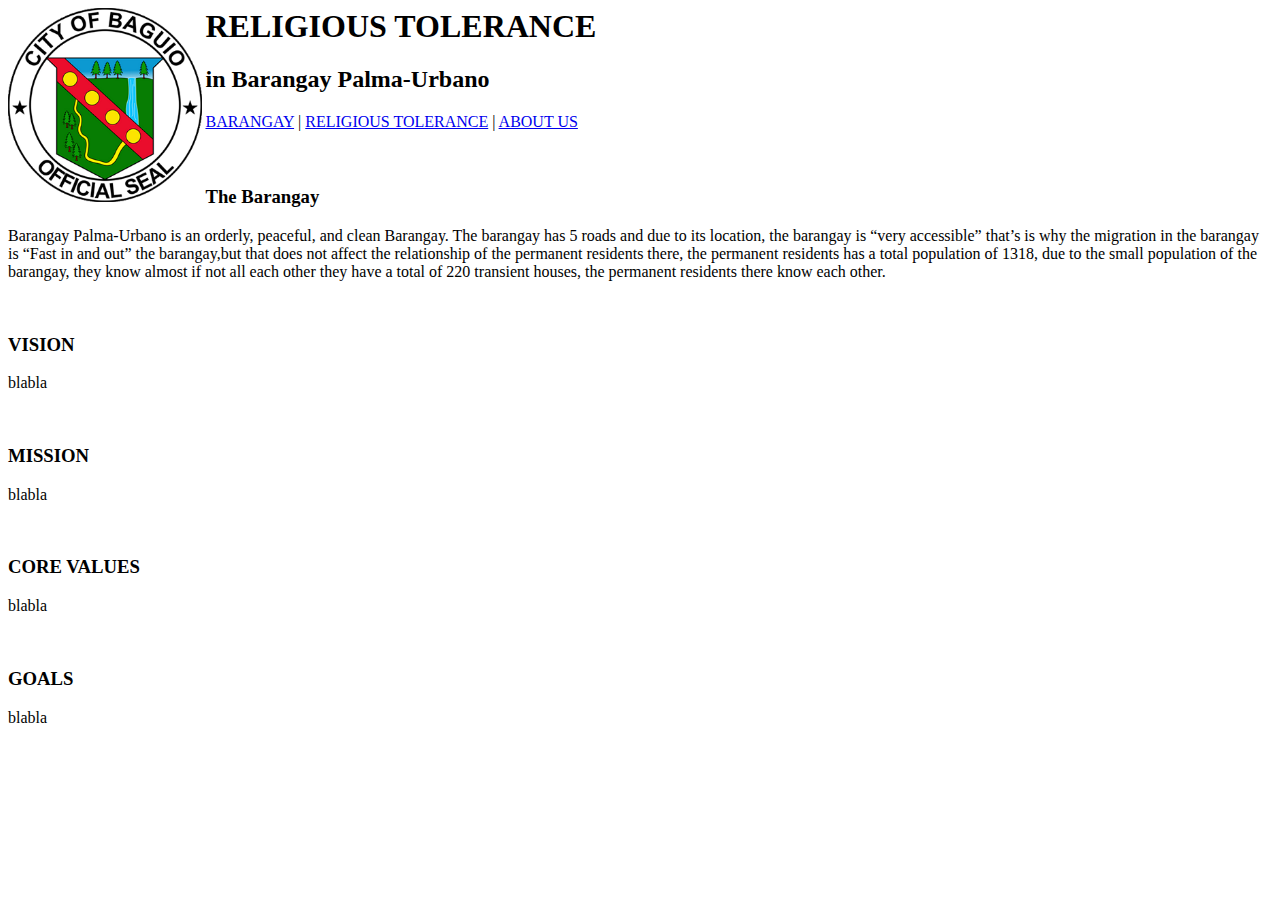
==== ADVOCACY-1/index.html @ 6e7e284a "Add files via upload" ====
<html>
    <head>
        <title>ADVOCACY 1: RELIGIOUS TOLERANCE</title>
    </head>
	
	<!--https://www.youtube.com/watch?v=2sxz1duInsk-->
	<!--https://www.w3schools.com/w3css/w3css_intro.asp-->
    
	<header>
        <div class="cont"> 
            <!--LOGO and TITLE-->
            <h1 class="header">RELIGIOUS TOLERANCE<img src="images/logo.png" height="22%" align="left" />
            </h1><h2>in Barangay Palma-Urbano</h2>
            <!--NAVIGATION-->
            <nav>
               <a href="index.html">BARANGAY</a> |
               <a href="links/religious.html">RELIGIOUS TOLERANCE</a> |
               <a href="links/about.html">ABOUT US</a>
            </nav>
        </div>
    </header>

	
	<!--INTRO CONTENT-->
    <body><br><br>
    <article>
        <h3>The Barangay</h3>
			<p>Barangay Palma-Urbano is an orderly, peaceful, and clean Barangay. 
			The barangay has 5 roads and due to its location, the barangay is “very
			accessible” that’s is why the migration in the barangay is “Fast in and 
			out” the barangay,but that does not affect the relationship of the
			permanent residents there, the permanent residents has a total population
			of 1318, due to the small population of the barangay, they know almost if not
			all each other they have a total of 220 transient houses, the permanent residents 
			there know each other.  
			</p>
		<br>
		<h3>VISION</h3>
			<p>
			blabla
			</P>
		<br>
		<h3>MISSION</h3>
			<p>
			blabla
			</P>
		<br>
		<h3>CORE VALUES</h3>
			<p>
			blabla
			</P>
		<br>
		<h3>GOALS</h3>
			<p>
			blabla
			</P>
    </article>    
    
	
	</body>
   
    
</html>
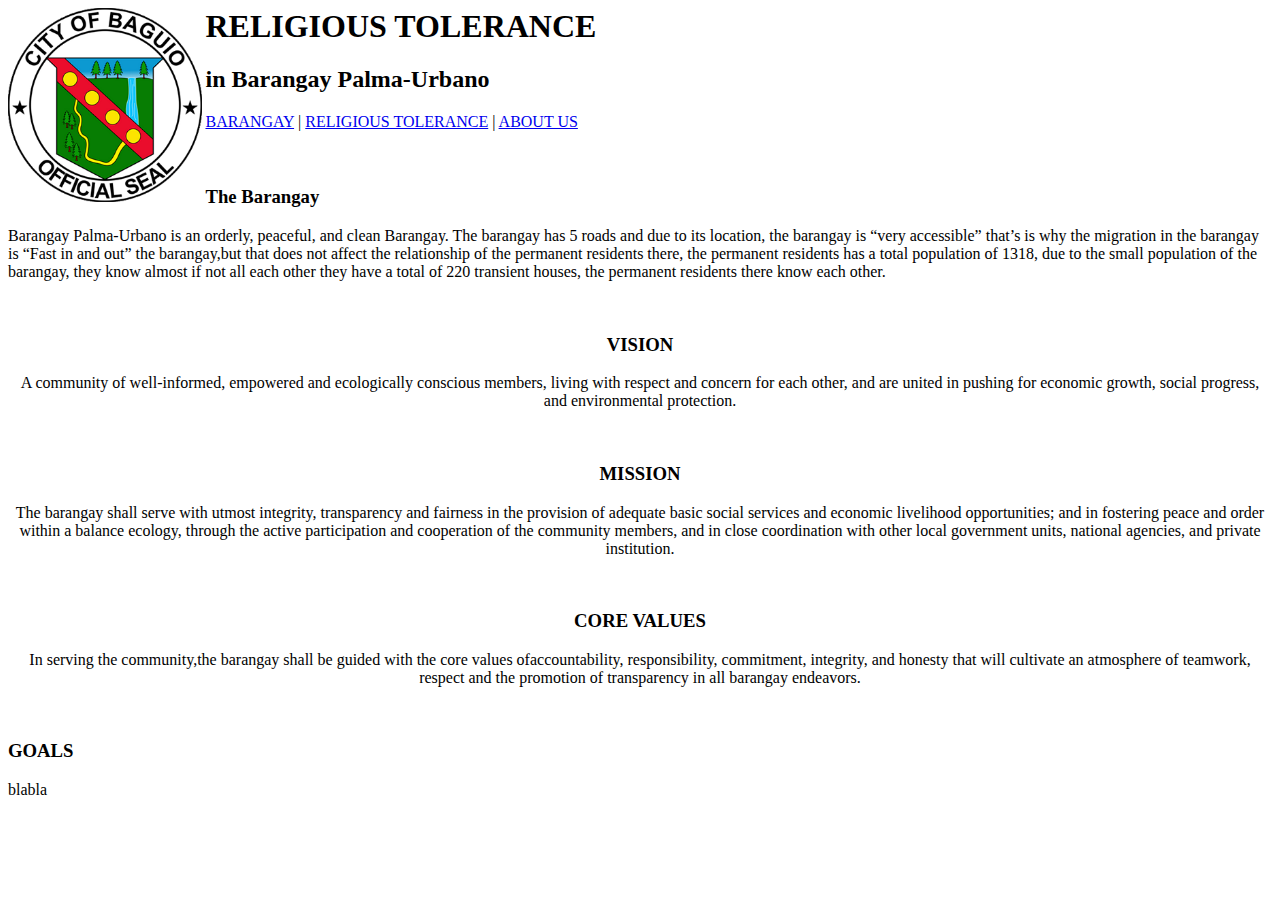
==== commit ebcd134e: "Added the vision, mission on the index.html" ====
--- a/ADVOCACY-1/index.html
+++ b/ADVOCACY-1/index.html
@@ -26,7 +26,7 @@
     <body><br><br>
     <article>
         <h3>The Barangay</h3>
-			<p>Barangay Palma-Urbano is an orderly, peaceful, and clean Barangay. 
+			<p>Barangay Palma-Urbano is an orderly, peaceful, and clean Barangay.
 			The barangay has 5 roads and due to its location, the barangay is “very
 			accessible” that’s is why the migration in the barangay is “Fast in and 
 			out” the barangay,but that does not affect the relationship of the
@@ -36,25 +36,34 @@
 			there know each other.  
 			</p>
 		<br>
-		<h3>VISION</h3>
+		<center>
+        <h3>VISION</h3>
 			<p>
-			blabla
-			</P>
+			A community of well-informed, empowered and ecologically conscious members, living with respect and concern for each other, and are united in pushing for economic growth, social progress, and environmental protection.
+			</p>
+        </center>
 		<br>
-		<h3>MISSION</h3>
+		
+        <center>
+        <h3>MISSION</h3>
 			<p>
-			blabla
-			</P>
+			The barangay shall serve with utmost integrity, transparency and fairness in the provision of adequate basic social services and economic livelihood opportunities; and in fostering peace and order within a balance ecology, through the active participation  and cooperation of the community members, and in close coordination with other local government units, national agencies, and private institution.
+			</p>
+        </center>
+        
 		<br>
+        
+        <center>
 		<h3>CORE VALUES</h3>
 			<p>
-			blabla
-			</P>
+			In serving the community,the barangay shall be guided with the core values ofaccountability, responsibility, commitment, integrity, and honesty that will cultivate an atmosphere of teamwork, respect and the promotion of transparency in all barangay endeavors.
+			</p>
+        </center>
 		<br>
 		<h3>GOALS</h3>
 			<p>
 			blabla
-			</P>
+			</p>
     </article>    
     
 	
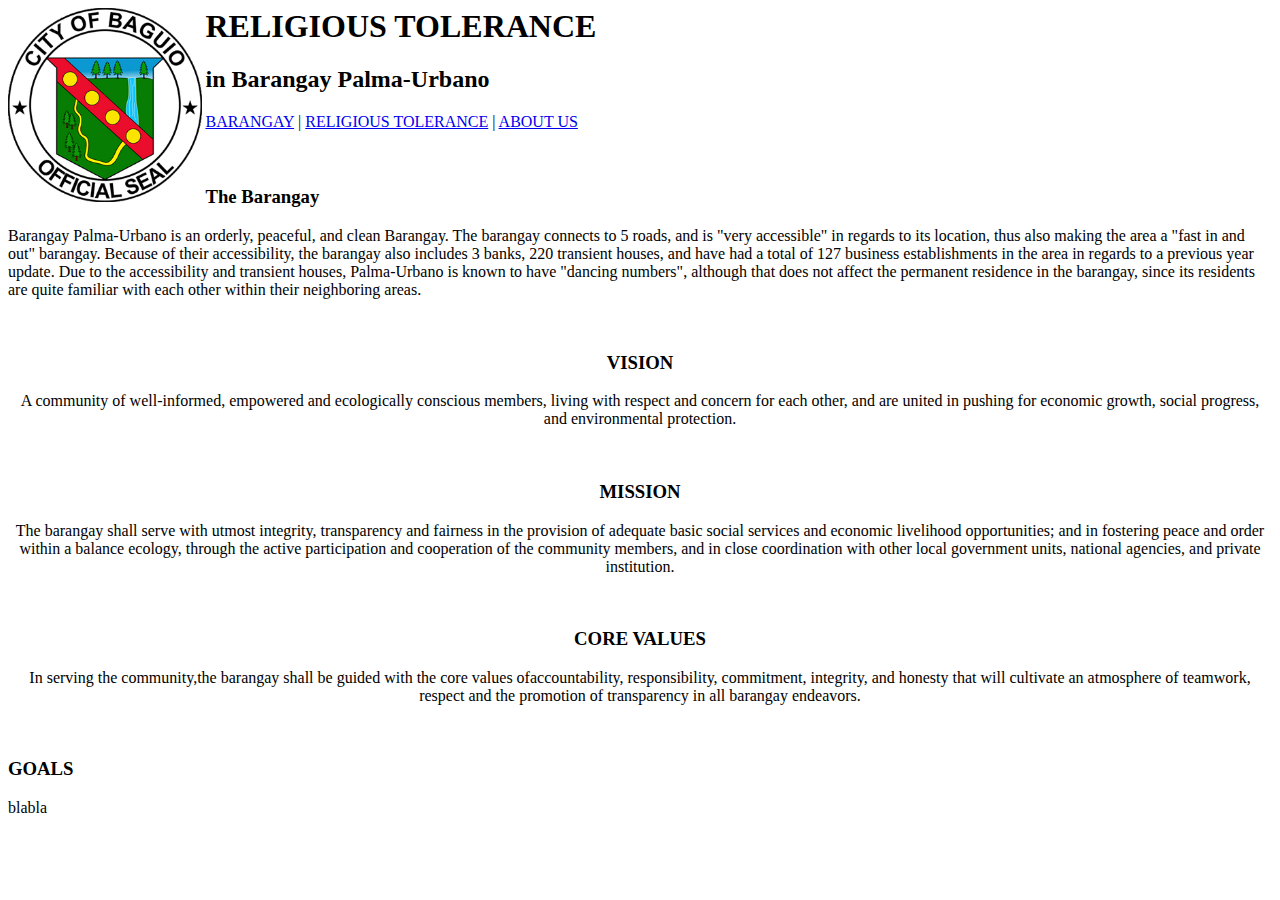
==== commit bd14e4eb: "Edited and inserted the introduction" ====
--- a/ADVOCACY-1/index.html
+++ b/ADVOCACY-1/index.html
@@ -26,14 +26,7 @@
     <body><br><br>
     <article>
         <h3>The Barangay</h3>
-			<p>Barangay Palma-Urbano is an orderly, peaceful, and clean Barangay.
-			The barangay has 5 roads and due to its location, the barangay is “very
-			accessible” that’s is why the migration in the barangay is “Fast in and 
-			out” the barangay,but that does not affect the relationship of the
-			permanent residents there, the permanent residents has a total population
-			of 1318, due to the small population of the barangay, they know almost if not
-			all each other they have a total of 220 transient houses, the permanent residents 
-			there know each other.  
+			<p>Barangay Palma-Urbano is an orderly, peaceful, and clean Barangay. The barangay connects to 5 roads, and is "very accessible" in regards to its location, thus also making the area a "fast in and out" barangay. Because of their accessibility, the barangay also includes 3 banks, 220 transient houses, and have had a total of 127 business establishments in the area in regards to a previous year update. Due to the accessibility and transient houses, Palma-Urbano is known to have "dancing numbers", although that does not affect the permanent residence in the barangay, since its residents are quite familiar with each other within their neighboring areas.
 			</p>
 		<br>
 		<center>
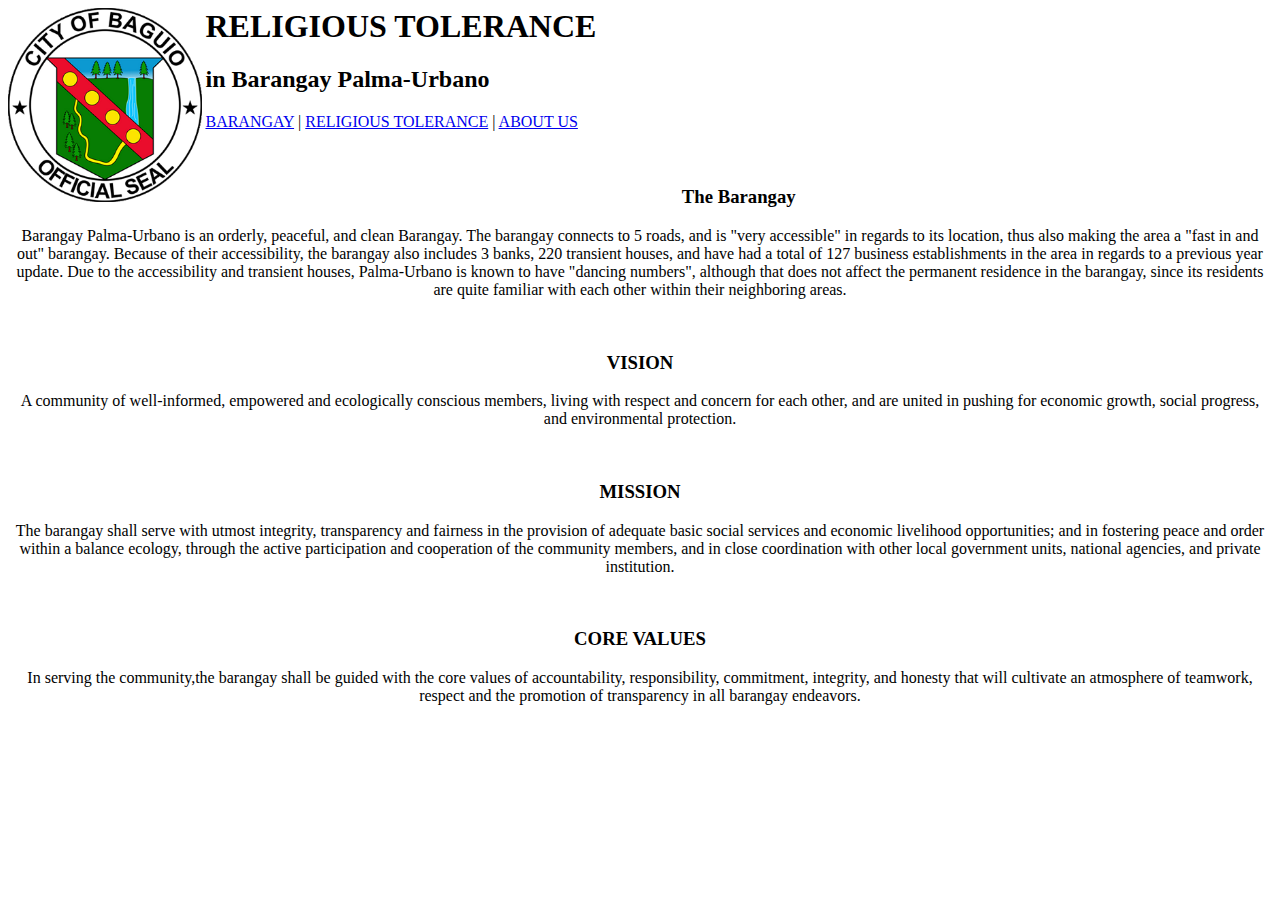
==== commit 7243c12c: "added more content" ====
--- a/ADVOCACY-1/index.html
+++ b/ADVOCACY-1/index.html
@@ -25,9 +25,17 @@
 	<!--INTRO CONTENT-->
     <body><br><br>
     <article>
+		<center>
         <h3>The Barangay</h3>
-			<p>Barangay Palma-Urbano is an orderly, peaceful, and clean Barangay. The barangay connects to 5 roads, and is "very accessible" in regards to its location, thus also making the area a "fast in and out" barangay. Because of their accessibility, the barangay also includes 3 banks, 220 transient houses, and have had a total of 127 business establishments in the area in regards to a previous year update. Due to the accessibility and transient houses, Palma-Urbano is known to have "dancing numbers", although that does not affect the permanent residence in the barangay, since its residents are quite familiar with each other within their neighboring areas.
+			<p>Barangay Palma-Urbano is an orderly, peaceful, and clean Barangay. The barangay connects to 5 roads, 
+			and is "very accessible" in regards to its location, thus also making the area a "fast in and out" barangay. 
+			Because of their accessibility, the barangay also includes 3 banks, 220 transient houses, and have had a 
+			total of 127 business establishments in the area in regards to a previous year update. Due to the 
+			accessibility and transient houses, Palma-Urbano is known to have "dancing numbers", although that does 
+			not affect the permanent residence in the barangay, since its residents are quite familiar with each 
+			other within their neighboring areas.
 			</p>
+		</center>
 		<br>
 		<center>
         <h3>VISION</h3>
@@ -49,14 +57,10 @@
         <center>
 		<h3>CORE VALUES</h3>
 			<p>
-			In serving the community,the barangay shall be guided with the core values ofaccountability, responsibility, commitment, integrity, and honesty that will cultivate an atmosphere of teamwork, respect and the promotion of transparency in all barangay endeavors.
+			In serving the community,the barangay shall be guided with the core values of accountability, responsibility, commitment, integrity, and honesty that will cultivate an atmosphere of teamwork, respect and the promotion of transparency in all barangay endeavors.
 			</p>
         </center>
 		<br>
-		<h3>GOALS</h3>
-			<p>
-			blabla
-			</p>
     </article>    
     
 	
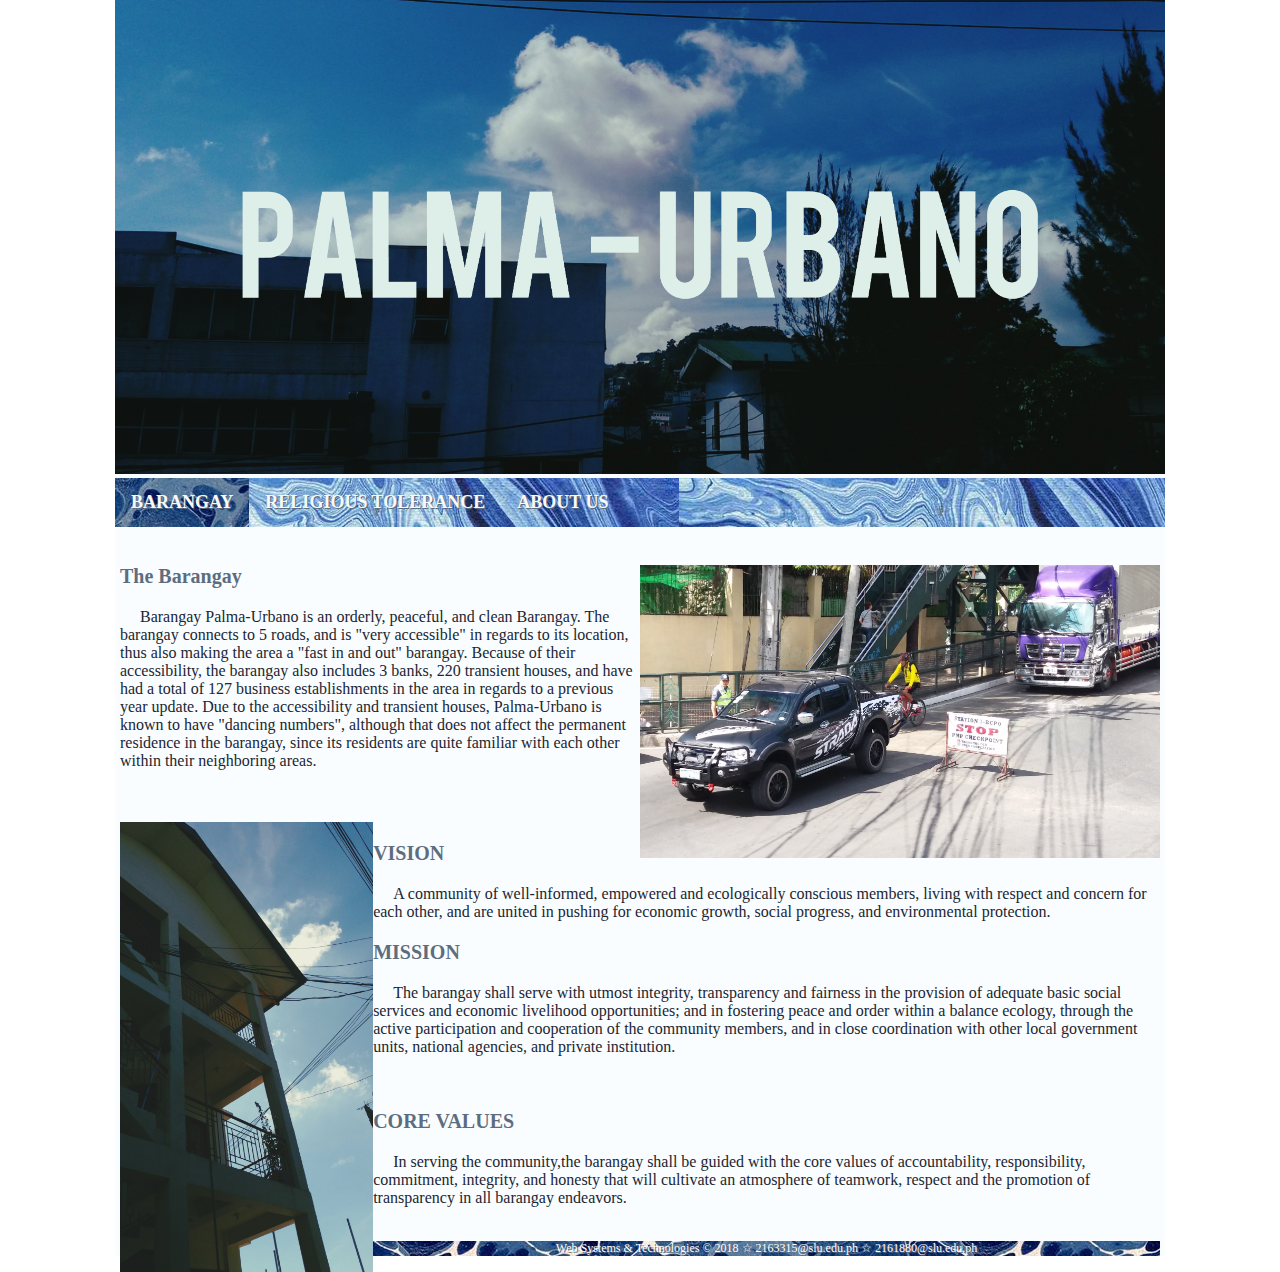
==== commit 95cba9b4: "final html" ====
--- a/ADVOCACY-1/index.html
+++ b/ADVOCACY-1/index.html
@@ -1,31 +1,40 @@
-
-<html>
+<!DOCTYPE html>
+<html lang="en">
     <head>
+		<meta charset="UTF-8">
+		<meta http-equiv="Default-Style" content="main">
+		
+		<meta name="author" content="Delfin Cachin III , Noriel Jon Navarro">
+		<meta name="keywords" content="religious tolerance, barangay palma-urbano, html, html5">
+		<meta name="description" content="religious tolerance in barangay palma-urbano">
+		
+		<link rel="stylesheet" href="styles/style.css" type="text/css" title="main"/>
+		<link rel="stylesheet" href="styles/style2.css" type="text/css" title="main"/>
         <title>ADVOCACY 1: RELIGIOUS TOLERANCE</title>
     </head>
 	
-	<!--https://www.youtube.com/watch?v=2sxz1duInsk-->
-	<!--https://www.w3schools.com/w3css/w3css_intro.asp-->
-    
-	<header>
-        <div class="cont"> 
+
+	<body>
+		<div id="container">
+    	<header> 
             <!--LOGO and TITLE-->
-            <h1 class="header">RELIGIOUS TOLERANCE<img src="images/logo.png" height="22%" align="left" />
-            </h1><h2>in Barangay Palma-Urbano</h2>
+			<img src="images/head1.jpg" alt="head1" id="headimg"/>
             <!--NAVIGATION-->
             <nav>
-               <a href="index.html">BARANGAY</a> |
-               <a href="links/religious.html">RELIGIOUS TOLERANCE</a> |
-               <a href="links/about.html">ABOUT US</a>
+				<ul>
+               <li><a class="active" href="index.html">BARANGAY</a></li> 
+               <li><a href="links/religious.html">RELIGIOUS TOLERANCE</a> </li>
+               <li><a href="links/about.html">ABOUT US</a></li>
+			   </ul>
             </nav>
-        </div>
-    </header>
+		</header>
 
 	
 	<!--INTRO CONTENT-->
-    <body><br><br>
+
+	<br>
     <article>
-		<center>
+		<img src="images/road2.jpg" alt="road" id="rightImg"/>
         <h3>The Barangay</h3>
 			<p>Barangay Palma-Urbano is an orderly, peaceful, and clean Barangay. The barangay connects to 5 roads, 
 			and is "very accessible" in regards to its location, thus also making the area a "fast in and out" barangay. 
@@ -35,36 +44,30 @@
 			not affect the permanent residence in the barangay, since its residents are quite familiar with each 
 			other within their neighboring areas.
 			</p>
-		</center>
-		<br>
-		<center>
+	    <br><br>
+		<img src="images/hall.jpg" alt="hall" id="hall"/>
         <h3>VISION</h3>
 			<p>
 			A community of well-informed, empowered and ecologically conscious members, living with respect and concern for each other, and are united in pushing for economic growth, social progress, and environmental protection.
 			</p>
-        </center>
-		<br>
-		
-        <center>
+       
         <h3>MISSION</h3>
 			<p>
 			The barangay shall serve with utmost integrity, transparency and fairness in the provision of adequate basic social services and economic livelihood opportunities; and in fostering peace and order within a balance ecology, through the active participation  and cooperation of the community members, and in close coordination with other local government units, national agencies, and private institution.
 			</p>
-        </center>
-        
 		<br>
-        
-        <center>
 		<h3>CORE VALUES</h3>
 			<p>
 			In serving the community,the barangay shall be guided with the core values of accountability, responsibility, commitment, integrity, and honesty that will cultivate an atmosphere of teamwork, respect and the promotion of transparency in all barangay endeavors.
 			</p>
-        </center>
 		<br>
     </article>    
-    
 	
-	</body>
-   
-    
+	<footer>
+	Web Systems & Technologies &copy; 2018 
+	&#9734; 2163315@slu.edu.ph &#9734; 2161880@slu.edu.ph
+	</footer>
+	
+	</div>
+	</body> 
 </html>--- a/ADVOCACY-1/styles/style.css
+++ b/ADVOCACY-1/styles/style.css
@@ -0,0 +1,101 @@
+body{
+	min-width: 900px;
+	max-width: 1050px;
+	font-family: Verdana;
+	margin: 0px auto;
+	}
+	
+#container{
+	background-color:#FAFDFF;
+	width:100%;
+	height:100%;
+	}
+#headimg{
+	width:100%;
+	height:30%;
+}
+
+
+ul {
+    list-style-type: none;
+    margin: 0;
+    padding: 0;
+    overflow: hidden;
+    background-image:url(../images/nav.jpg);
+}
+
+li {
+    float: left;
+}
+
+li a {
+    display: block;
+    color: white;
+	font-family:Verdana;
+	font-size:18px;
+	font-weight:bold;
+	color:#F8F9F9;
+	text-shadow: 1px 1px #5D6D7E; 
+    text-align: center;
+    padding: 14px 16px;
+    text-decoration: none;
+}
+
+li a:hover:not(.active) {
+    background-image:url(../images/nav2.jpg);
+	transition-duration:0.3s;
+}
+
+.active {
+    background-image: url(../images/nav2.jpg);
+}
+
+article{
+	margin: 0px 5px;
+	}
+#centerImg{
+	width:50%;
+	}
+#hall{
+	height:450px;
+	position:relative;
+	float:left;
+	}
+#leftImg{
+	float:left;
+	width:50%;
+	}
+#rightImg{
+	float:right;
+	width:50%;
+	}
+h3{
+	font-family:Verdana;
+	font-size:20px;
+	font-weight:bold;
+	color:#5D6D7E;
+	}
+p{
+	font-family:Verdana;
+	font-size:16px;
+	color:#1B2631;
+	text-indent: 20px;
+	}
+
+
+
+footer{
+	background-image:url(../images/nav2.jpg);
+	margin: 0px 5px;
+	font-family:Verdana;
+	font-size: 12px;
+	color: white;
+	font-weight:italic;
+	text-align:center;
+	text-shadow: 1px 1px #5D6D7E;
+	}
+
+
+
+	
+
